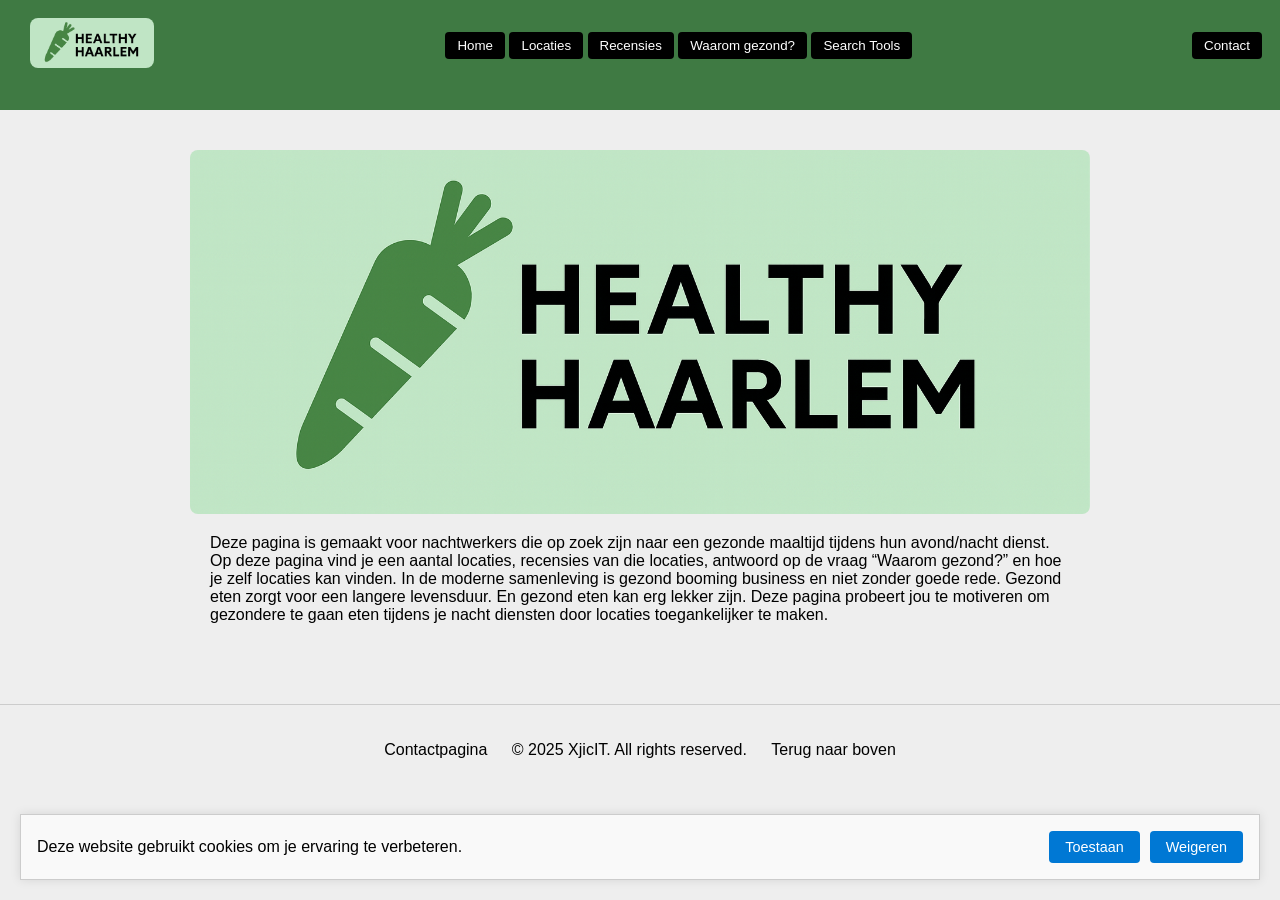
==== index.html @ 0e6c4abb "Final Version of WebMarkup" ====
<!DOCTYPE html>
<html lang="nl">
<head>
  <meta charset="UTF-8" />
  <meta name="viewport" content="width=device-width, initial-scale=1.0" />
  <title>Locatie Overzicht</title>
  <link rel="stylesheet" href="css/styles.css" />
  <link rel="icon" href="img/Favicon.png" type="image/png">

</head>
<input type="checkbox" id="cookie-toggle" hidden>

<section class="cookie-popup">
  <p>
    Deze website gebruikt cookies om je ervaring te verbeteren.
  </p>
  <label for="cookie-toggle" class="cookie-btn">Toestaan</label>
  <label for="cookie-toggle" class="cookie-btn">Weigeren</label>
</section>

<body>
  <header>
      <nav aria-label="Paginanavigatie" class="pagination">
        <figure class="site-logo">
          <a href="index.html">
            <img src="img/Logo.png" alt="Site logo">
          </a>
        </figure>  
        <section>
          <button type="button" onclick="location.href='index.html'">Home</button>
          <button type="button" onclick="location.href='locations.html'">Locaties</button>
          <button type="button" onclick="location.href='reviews.html'">Recensies</button>
          <button type="button" onclick="location.href='why.html'">Waarom gezond?</button>
          <button type="button" onclick="location.href='search.html'">Search Tools</button>
        </section>
          <button type="button" onclick="location.href='contact.html'">Contact</button>
      </nav>
    </header>
    <main>
      <figure>
        <img src="img/Logo.png" alt="Site Logo" class="flogo"/>
      </figure>
      <section>
        <p class="pagetext">
          Deze pagina is gemaakt voor nachtwerkers die op zoek zijn naar een gezonde maaltijd tijdens hun avond/nacht dienst. 
          Op deze pagina vind je een aantal locaties, recensies van die locaties, antwoord op de vraag “Waarom gezond?” en hoe je zelf locaties kan vinden. 
          In de moderne samenleving is gezond booming business en niet zonder goede rede. Gezond eten zorgt voor een langere levensduur. 
          En gezond eten kan erg lekker zijn. Deze pagina probeert jou te motiveren om gezondere te gaan eten tijdens je nacht diensten door locaties toegankelijker te maken.
        </p>
      </section>
    </main>
  <footer>
    <p>
      <a href="contact.html">Contactpagina</a>
      <a> &copy; 2025 XjicIT. All rights reserved. </a>
      <a href="#top">Terug naar boven</a>
    </p>
  </footer>

</body>
</html>
<!-- This page is owned by Xjic-->
---- css/styles.css ----
/* Note to self: Css uses page order starting with essentials (cookies, body & main) and then starting with header and ending with footer*/
.cookie-popup {
  position: fixed;
  bottom: 20px;
  left: 20px;
  right: 20px;
  background-color: #f9f9f9;
  border: 1px solid #ccc;
  padding: 1rem;
  box-shadow: 0 0 10px rgba(0,0,0,0.1);
  display: flex;
  justify-content: space-between;
  align-items: center;
  font-family: sans-serif;
  transition: opacity 0.5s ease, visibility 0.5s ease;
  z-index: 9999;
}

.cookie-popup p {
  margin: 0;
  flex: 1;
}

.cookie-btn {
  margin-left: 10px;
  padding: 0.5rem 1rem;
  background-color: #0078d4;
  color: white;
  border: none;
  cursor: pointer;
  text-align: center;
  font-size: 0.9rem;
  border-radius: 4px;
}

#cookie-toggle:checked + .cookie-popup {
  opacity: 0;
  visibility: hidden;
  pointer-events: none;
}

body {
  font-family: Arial, sans-serif;
  background-color: #eee;
  margin: 0;
  padding: 0;
}

main {
  max-width: 900px;
  margin: 0 auto;
  padding: 20px;
  flex: 1;
}

header {
  margin-bottom: 20px;
  background-color: #3f7a43;
  border: 2px solid #3f7a43;
}


.headerloc {
  margin-bottom: 0;
  background-color: white;
}

.site-logo img {
  height: 50px;
  width: auto;
}

.pagination {
  display: flex;
  justify-content: space-between;
  align-items: center;
  margin-bottom: 20px;
  flex-wrap: wrap;
  gap: 10px;
  padding: 1rem;
}

.pagination ul {
  list-style: none;
  padding: 0;
  display: flex;
  gap: 10px;
}

.pagination a {
  text-decoration: none;
  color: #000;
  padding: 6px 12px;
  border-radius: 4px;
}

.pagination button {
  background-color: #000;
  color: #fff;
  border: none;
  padding: 6px 12px;
  border-radius: 4px;
  cursor: pointer;
  transition: background-color 0.3s ease;
}

.pagination button:hover{
  background-color: #BDE7BA;
  color: black;
}

.location-list {
  display: flex;
  flex-direction: column;
  gap: 20px;
}

.location-card {
  display: grid;
  grid-template-columns: 100px 1fr auto;
  background-color: white;
  border: 1px solid #ddd;
  border-radius: 8px;
  padding: 16px;
  align-items: center;
  gap: 20px;
}

.location-card h2 {
  background-color: transparent;
  border: none;
  box-shadow: none;
  margin: 0;
  padding: 0.5em 0;
}

.location-card p {
  max-width: 300px;
  word-wrap: break-word;
  overflow-wrap: break-word;
}

.location-card .headerloc {
  background-color: transparent;
  border: none;
  box-shadow: none;
  padding: 0;
  margin: 0;
}

.flogo {
  width: 100%;
  height: auto;
  display: block;
}

.pagetext {
  margin: 20px;
}

figure {
  margin: 0;
}

figure img {
  width: 100px;
  height: 100px;
  object-fit: cover;
  border-radius: 8px;
}

header h2 {
  margin: -40px 35px 8px;
  font-size: 1.2em;
  background-color: transparent;
}

address {
  font-style: normal;
}

.location-actions {
  display: flex;
  flex-direction: column;
  align-items: center;
  gap: 10px;
}

.location-actions span {
  font-size: 1.5em;
  cursor: pointer;
}

.location-actions button {
  background-color: #bde7ba;
  color: black;
  border: none;
  padding: 6px 12px;
  border-radius: 4px;
  cursor: pointer;
  transition: background-color 0.3s ease;
}

.location-actions button:hover {
  background-color: #3F7A43;
}

.contact-form {
  background-color: white;
  padding: 20px;
  border-radius: 8px;
  max-width: 600px;
  margin: 0 auto;
}

.contact-form h1 {
  margin-bottom: 20px;
  font-size: 1.5em;
  text-align: center;
}

.contact-form form {
  display: flex;
  flex-direction: column;
  gap: 15px;
}

.contact-form label {
  font-weight: bold;
}

.contact-form input,
.contact-form textarea {
  padding: 10px;
  border: 1px solid #ccc;
  border-radius: 4px;
  font-family: inherit;
  font-size: 1rem;
}

input:invalid:not(:placeholder-shown) {
  border: 2px solid red;
  background-color: #ffe6e6;
}

input:valid {
  border: 2px solid #3f7a43;
  background-color: #e6ffe6;
}

.error-message {
  color: red;
  font-size: 0.9rem;
  margin-top: 4px;
  display: none;
}

input:invalid:not(:placeholder-shown) + .error-message {
  display: block;
}

.w3c{
  text-align: center;
}



.contact-form button {
  background-color: #3f7a43;
  color: white;
  border: none;
  padding: 10px;
  border-radius: 4px;
  cursor: pointer;
  font-size: 1rem;
  transition: background-color 0.3s ease;
}

.contact-form button:hover {
  background-color: #bde7ba;
  color: black;
}


footer {
  margin-top: 40px;
  padding: 20px;
  text-align: center;
  background-color: #EEE;
  border-top: 1px solid #ccc;
  max-height: 120px;
  overflow: auto;
}

footer a {
  color: #000;
  text-decoration: none;
  margin: 0 10px;
}

footer a:hover {
  text-decoration: underline;
}

html, footer {
  height: 100%;
  display: flex;
  flex-direction: column;
}

/*Mobile version css*/
@media screen and (max-width: 768px) {
  body {
    padding: 0;
  }

  main {
    max-width: 100%;
    margin: 0;
    padding: 10px;
  }

  .site-logo{
    display: flex;
    justify-content: center;
    width: 100%;

  }


  .pagination {
    flex-direction: column;
    align-items: stretch;
  }

  .pagination ul {
    flex-direction: column;
    gap: 8px;
    width: 100%;
  }

  .pagination button {
    width: 100%;
    font-size: 1rem;
  }

  .location-card {
    grid-template-columns: 1fr;
    text-align: center;
    padding: 12px;
  }

  .location-card address {
  text-align: center;
  display: flex;
  flex-direction: column;
  align-items: center;
  margin: 0 auto;
}


  .location-card section {
  text-align: center;
  display: flex;
  flex-direction: column;
  align-items: center;
}


  figure img {
    width: 80px;
    height: 80px;
    margin: 0 auto;
  }

  header h2 {
    margin: 10px 0;
    font-size: 1.1em;
  }

  .location-actions {
    flex-direction: row;
    justify-content: center;
    flex-wrap: wrap;
  }

  .location-actions button {
    width: auto;
    font-size: 0.9rem;
  }

  address p {
    margin: 4px 0;
    font-size: 0.95rem;
  }

  footer {
    padding: 15px;
    font-size: 0.9rem;
  }

  footer a {
    display: block;
    margin: 5px 0;
  }
}
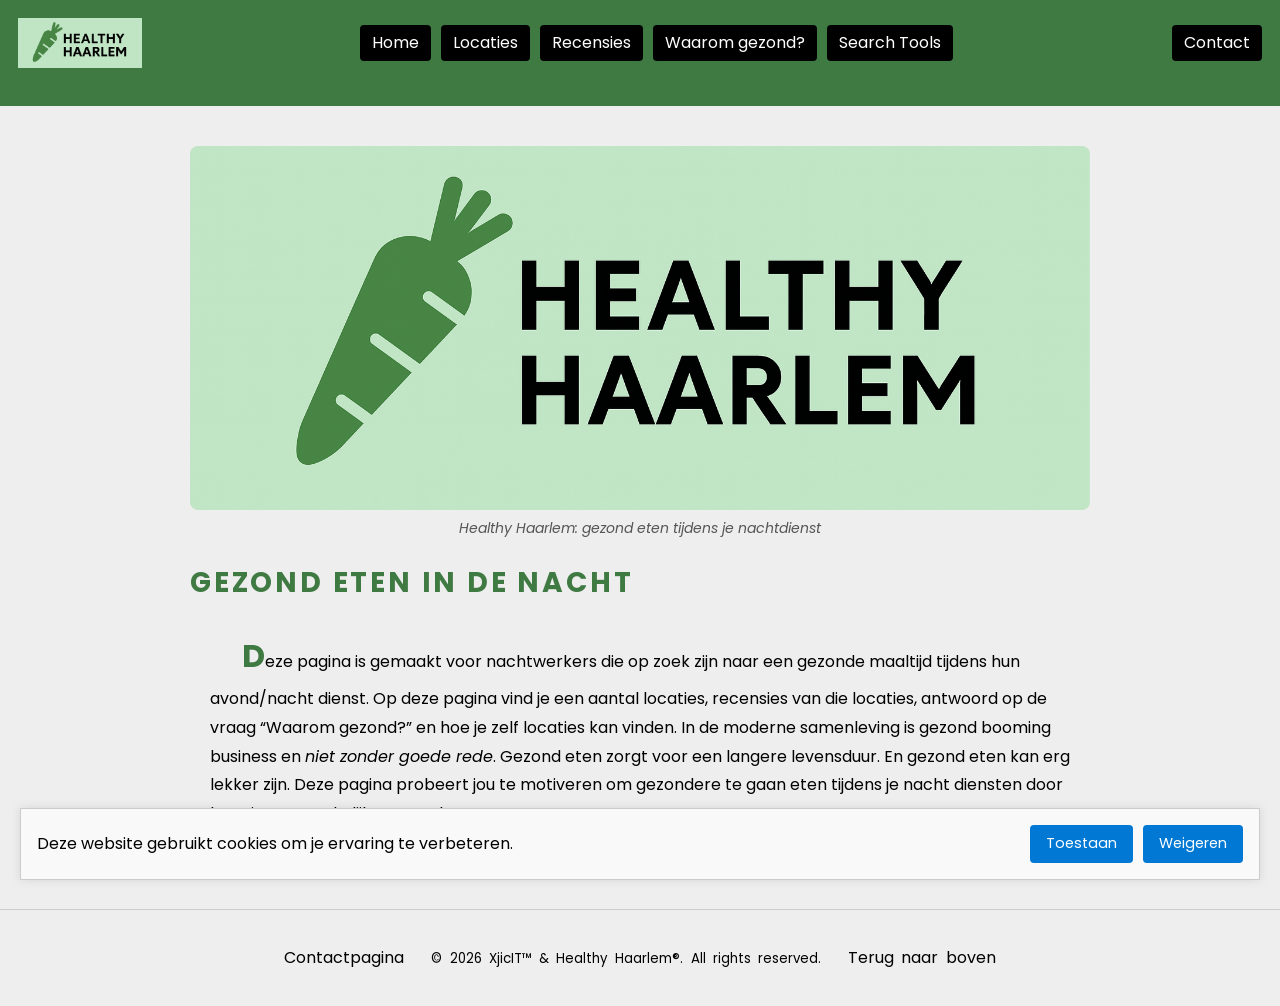
==== commit d8657b03: "Modified version of web pages" ====
--- a/index.html
+++ b/index.html
@@ -1,63 +1,58 @@
 <!DOCTYPE html>
 <html lang="nl">
-<head>
-  <meta charset="UTF-8" />
-  <meta name="viewport" content="width=device-width, initial-scale=1.0" />
-  <title>Locatie Overzicht</title>
-  <link rel="stylesheet" href="css/styles.css" />
-  <link rel="icon" href="img/Favicon.png" type="image/png">
-
-</head>
-<input type="checkbox" id="cookie-toggle" hidden>
-
-<section class="cookie-popup">
-  <p>
-    Deze website gebruikt cookies om je ervaring te verbeteren.
-  </p>
-  <label for="cookie-toggle" class="cookie-btn">Toestaan</label>
-  <label for="cookie-toggle" class="cookie-btn">Weigeren</label>
-</section>
-
-<body>
-  <header>
-      <nav aria-label="Paginanavigatie" class="pagination">
-        <figure class="site-logo">
-          <a href="index.html">
-            <img src="img/Logo.png" alt="Site logo">
-          </a>
-        </figure>  
-        <section>
-          <button type="button" onclick="location.href='index.html'">Home</button>
-          <button type="button" onclick="location.href='locations.html'">Locaties</button>
-          <button type="button" onclick="location.href='reviews.html'">Recensies</button>
-          <button type="button" onclick="location.href='why.html'">Waarom gezond?</button>
-          <button type="button" onclick="location.href='search.html'">Search Tools</button>
-        </section>
-          <button type="button" onclick="location.href='contact.html'">Contact</button>
-      </nav>
-    </header>
-    <main>
-      <figure>
-        <img src="img/Logo.png" alt="Site Logo" class="flogo"/>
-      </figure>
-      <section>
-        <p class="pagetext">
-          Deze pagina is gemaakt voor nachtwerkers die op zoek zijn naar een gezonde maaltijd tijdens hun avond/nacht dienst. 
-          Op deze pagina vind je een aantal locaties, recensies van die locaties, antwoord op de vraag “Waarom gezond?” en hoe je zelf locaties kan vinden. 
-          In de moderne samenleving is gezond booming business en niet zonder goede rede. Gezond eten zorgt voor een langere levensduur. 
-          En gezond eten kan erg lekker zijn. Deze pagina probeert jou te motiveren om gezondere te gaan eten tijdens je nacht diensten door locaties toegankelijker te maken.
-        </p>
-      </section>
-    </main>
-  <footer>
-    <p>
-      <a href="contact.html">Contactpagina</a>
-      <a> &copy; 2025 XjicIT. All rights reserved. </a>
-      <a href="#top">Terug naar boven</a>
-    </p>
-  </footer>
-
-</body>
+	<head>
+		<meta charset="UTF-8">
+		<meta name="viewport" content="width=device-width, initial-scale=1.0">
+		<meta name="description" content="Healthy Haarlem helpt nachtwerkers in Haarlem aan een gezonde maaltijd tijdens hun avond- of nachtdienst.">
+		<meta name="keywords" content="gezond eten, Haarlem, nachtwerkers, nachtdienst, restaurants">
+		<meta name="author" content="Xjic">
+		<title>Home | Healthy Haarlem</title>
+		<link rel="stylesheet" type="text/css" href="https://fonts.googleapis.com/css2?family=Poppins:wght@400;700&amp;display=swap">
+		<link rel="stylesheet" type="text/css" href="css/styles.css">
+		<link rel="icon" href="img/Favicon.png" type="image/png">
+	</head>
+	<body id="top">
+		<input type="checkbox" id="cookie-toggle" hidden>
+		<aside class="cookie-popup">
+			<p>Deze website gebruikt cookies om je ervaring te verbeteren.</p>
+			<label for="cookie-toggle" class="cookie-btn">Toestaan</label>
+			<label for="cookie-toggle" class="cookie-btn">Weigeren</label>
+		</aside>
+		<header>
+			<nav aria-label="Paginanavigatie" class="pagination">
+				<a href="index.html" class="site-logo"><img src="img/Logo.png" alt="Logo van Healthy Haarlem" title="Naar de homepage"></a>
+				<ul>
+					<li><a href="index.html">Home</a></li>
+					<li><a href="locations.html">Locaties</a></li>
+					<li><a href="reviews.html">Recensies</a></li>
+					<li><a href="why.html">Waarom gezond?</a></li>
+					<li><a href="search.html">Search Tools</a></li>
+				</ul>
+				<a href="contact.html" class="nav-contact">Contact</a>
+			</nav>
+		</header>
+		<main>
+			<figure class="hide-mobile">
+				<img src="img/Logo.png" alt="Logo van Healthy Haarlem" title="Healthy Haarlem" class="flogo">
+				<figcaption>Healthy Haarlem: gezond eten tijdens je nachtdienst</figcaption>
+			</figure>
+			<section>
+				<h1>Gezond eten in de nacht</h1>
+				<p class="pagetext">
+					Deze pagina is gemaakt voor nachtwerkers die op zoek zijn naar een gezonde maaltijd tijdens hun avond/nacht dienst.
+					Op deze pagina vind je een aantal locaties, recensies van die locaties, antwoord op de vraag &ldquo;Waarom gezond?&rdquo; en hoe je zelf locaties kan vinden.
+					In de moderne samenleving is gezond booming business en <em>niet zonder goede rede</em>. Gezond eten zorgt voor een langere levensduur.
+					En gezond eten kan erg lekker zijn. Deze pagina probeert jou te motiveren om gezondere te gaan eten tijdens je nacht diensten door locaties toegankelijker te maken.
+				</p>
+			</section>
+		</main>
+		<footer>
+			<p>
+				<a href="contact.html">Contactpagina</a>
+				<small>&copy; 2026 XjicIT&trade; &amp; Healthy Haarlem&reg;. All rights reserved.</small>
+				<a href="#top">Terug naar boven</a>
+			</p>
+		</footer>
+	</body>
 </html>
-<!-- This page is owned by Xjic-->
-
+<!-- This page is owned by XjicIT -->
--- a/css/styles.css
+++ b/css/styles.css
@@ -1,406 +1,526 @@
 /* Note to self: Css uses page order starting with essentials (cookies, body & main) and then starting with header and ending with footer*/
+
+/* Cookie melding */
 .cookie-popup {
-  position: fixed;
-  bottom: 20px;
-  left: 20px;
-  right: 20px;
-  background-color: #f9f9f9;
-  border: 1px solid #ccc;
-  padding: 1rem;
-  box-shadow: 0 0 10px rgba(0,0,0,0.1);
-  display: flex;
-  justify-content: space-between;
-  align-items: center;
-  font-family: sans-serif;
-  transition: opacity 0.5s ease, visibility 0.5s ease;
-  z-index: 9999;
+	position: fixed;
+	bottom: 1.25rem;
+	left: 1.25rem;
+	right: 1.25rem;
+	background-color: #f9f9f9;
+	border: 1px solid #ccc;
+	padding: 1rem;
+	box-shadow: 0 0 0.625rem rgba(0, 0, 0, 0.1);
+	display: flex;
+	justify-content: space-between;
+	align-items: center;
+	transition: opacity 0.5s ease, visibility 0.5s ease;
+	z-index: 9999;
 }
 
 .cookie-popup p {
-  margin: 0;
-  flex: 1;
+	margin: 0;
+	flex: 1;
 }
 
 .cookie-btn {
-  margin-left: 10px;
-  padding: 0.5rem 1rem;
-  background-color: #0078d4;
-  color: white;
-  border: none;
-  cursor: pointer;
-  text-align: center;
-  font-size: 0.9rem;
-  border-radius: 4px;
+	margin-left: 0.625rem;
+	padding: 0.5rem 1rem;
+	background-color: #0078d4;
+	color: white;
+	border: none;
+	cursor: pointer;
+	text-align: center;
+	font-size: 0.9rem;
+	border-radius: 0.25rem;
 }
 
 #cookie-toggle:checked + .cookie-popup {
-  opacity: 0;
-  visibility: hidden;
-  pointer-events: none;
-}
-
+	opacity: 0;
+	visibility: hidden;
+	pointer-events: none;
+}
+
+/* Algemeen */
 body {
-  font-family: Arial, sans-serif;
-  background-color: #eee;
-  margin: 0;
-  padding: 0;
+	font-family: "Poppins", Arial, sans-serif;
+	background-color: #eee;
+	line-height: 1.5;
+	margin: 0;
+	padding: 0;
 }
 
 main {
-  max-width: 900px;
-  margin: 0 auto;
-  padding: 20px;
-  flex: 1;
-}
-
+	max-width: 56.25rem;
+	margin: 0 auto;
+	padding: 1.25rem;
+}
+
+h1 {
+	color: #3f7a43;
+	font-size: 1.75rem;
+	text-transform: uppercase;
+	letter-spacing: 0.1em;
+}
+
+a:link {
+	color: #3f7a43;
+}
+
+a:visited {
+	color: #2b542e;
+}
+
+a:hover,
+a:focus {
+	color: #000;
+}
+
+a:active {
+	color: #bde7ba;
+}
+
+/* Header en navigatie */
 header {
-  margin-bottom: 20px;
-  background-color: #3f7a43;
-  border: 2px solid #3f7a43;
-}
-
+	margin-bottom: 1.25rem;
+	background-color: #3f7a43;
+	border: 2px solid #3f7a43;
+}
 
 .headerloc {
-  margin-bottom: 0;
-  background-color: white;
+	margin-bottom: 0;
+	background-color: white;
 }
 
 .site-logo img {
-  height: 50px;
-  width: auto;
+	height: 3.125rem;
+	width: auto;
+	display: block;
 }
 
 .pagination {
-  display: flex;
-  justify-content: space-between;
-  align-items: center;
-  margin-bottom: 20px;
-  flex-wrap: wrap;
-  gap: 10px;
-  padding: 1rem;
-}
-
-.pagination ul {
-  list-style: none;
-  padding: 0;
-  display: flex;
-  gap: 10px;
-}
-
-.pagination a {
-  text-decoration: none;
-  color: #000;
-  padding: 6px 12px;
-  border-radius: 4px;
-}
-
-.pagination button {
-  background-color: #000;
-  color: #fff;
-  border: none;
-  padding: 6px 12px;
-  border-radius: 4px;
-  cursor: pointer;
-  transition: background-color 0.3s ease;
-}
-
-.pagination button:hover{
-  background-color: #BDE7BA;
-  color: black;
-}
-
+	display: flex;
+	justify-content: space-between;
+	align-items: center;
+	margin-bottom: 1.25rem;
+	flex-wrap: wrap;
+	gap: 0.625rem;
+	padding: 1rem;
+}
+
+nav > ul {
+	list-style: none;
+	margin: 0;
+	padding: 0;
+	display: flex;
+	flex-wrap: wrap;
+	gap: 0.625rem;
+}
+
+/* Navigatie links zien eruit als knoppen */
+nav > ul a,
+.nav-contact {
+	display: inline-block;
+	position: relative;
+	top: 0;
+	background-color: #000;
+	padding: 0.375rem 0.75rem;
+	border-radius: 0.25rem;
+	text-decoration: none;
+	transition: background-color 0.3s ease, top 0.2s ease;
+}
+
+nav > ul a:link,
+nav > ul a:visited,
+.nav-contact:link,
+.nav-contact:visited {
+	color: #fff;
+}
+
+nav > ul a:hover,
+nav > ul a:focus,
+.nav-contact:hover,
+.nav-contact:focus {
+	background-color: #bde7ba;
+	color: #000;
+	top: -0.125rem;
+}
+
+nav > ul a:active,
+.nav-contact:active {
+	background-color: #2b542e;
+	color: #fff;
+}
+
+/* Locaties en recensies */
 .location-list {
-  display: flex;
-  flex-direction: column;
-  gap: 20px;
+	display: flex;
+	flex-direction: column;
+	gap: 1.25rem;
 }
 
 .location-card {
-  display: grid;
-  grid-template-columns: 100px 1fr auto;
-  background-color: white;
-  border: 1px solid #ddd;
-  border-radius: 8px;
-  padding: 16px;
-  align-items: center;
-  gap: 20px;
+	display: grid;
+	grid-template-columns: 6.25rem 1fr auto;
+	background-color: white;
+	border: 1px solid #ddd;
+	border-radius: 0.5rem;
+	padding: 1rem;
+	align-items: center;
+	gap: 1.25rem;
 }
 
 .location-card h2 {
-  background-color: transparent;
-  border: none;
-  box-shadow: none;
-  margin: 0;
-  padding: 0.5em 0;
+	background-color: transparent;
+	border: none;
+	box-shadow: none;
+	margin: 0;
+	padding: 0.5em 0;
 }
 
 .location-card p {
-  max-width: 300px;
-  word-wrap: break-word;
-  overflow-wrap: break-word;
+	max-width: 18.75rem;
+	overflow-wrap: break-word;
+}
+
+.location-card blockquote {
+	margin: 0;
 }
 
 .location-card .headerloc {
-  background-color: transparent;
-  border: none;
-  box-shadow: none;
-  padding: 0;
-  margin: 0;
+	background-color: transparent;
+	border: none;
+	box-shadow: none;
+	padding: 0;
+	margin: 0;
 }
 
 .flogo {
-  width: 100%;
-  height: auto;
-  display: block;
+	width: 100%;
+	height: auto;
+	display: block;
 }
 
 .pagetext {
-  margin: 20px;
+	margin: 1.25rem;
+	line-height: 1.8;
+	text-indent: 2em;
+}
+
+.pagetext::first-letter {
+	color: #3f7a43;
+	font-size: 2em;
+	font-weight: bold;
 }
 
 figure {
-  margin: 0;
+	margin: 0;
 }
 
 figure img {
-  width: 100px;
-  height: 100px;
-  object-fit: cover;
-  border-radius: 8px;
+	width: 6.25rem;
+	height: 6.25rem;
+	object-fit: cover;
+	border-radius: 0.5rem;
+}
+
+figcaption {
+	margin-top: 0.5rem;
+	color: #555;
+	font-size: 0.875rem;
+	font-style: italic;
+	text-align: center;
+}
+
+.float-wrap {
+	overflow: hidden;
 }
 
 header h2 {
-  margin: -40px 35px 8px;
-  font-size: 1.2em;
-  background-color: transparent;
+	margin: -2.5rem 2.2rem 0.5rem;
+	font-size: 1.2em;
+	background-color: transparent;
 }
 
 address {
-  font-style: normal;
+	font-style: normal;
 }
 
 .location-actions {
-  display: flex;
-  flex-direction: column;
-  align-items: center;
-  gap: 10px;
-}
-
-.location-actions span {
-  font-size: 1.5em;
-  cursor: pointer;
+	display: flex;
+	flex-direction: column;
+	align-items: center;
+	gap: 0.625rem;
 }
 
 .location-actions button {
-  background-color: #bde7ba;
-  color: black;
-  border: none;
-  padding: 6px 12px;
-  border-radius: 4px;
-  cursor: pointer;
-  transition: background-color 0.3s ease;
+	background-color: #bde7ba;
+	color: black;
+	border: none;
+	padding: 0.375rem 0.75rem;
+	border-radius: 0.25rem;
+	cursor: pointer;
+	transition: background-color 0.3s ease;
 }
 
 .location-actions button:hover {
-  background-color: #3F7A43;
-}
-
+	background-color: #3f7a43;
+}
+
+/* Tabel met alle locaties */
+.table-wrap {
+	margin-top: 2rem;
+	overflow-x: auto;
+}
+
+table {
+	width: 100%;
+	border-collapse: collapse;
+}
+
+th,
+td {
+	padding: 0.5rem 0.75rem;
+	text-align: left;
+	border-bottom: 1px solid #ddd;
+}
+
+th {
+	background-color: #3f7a43;
+	color: #fff;
+	text-transform: uppercase;
+	letter-spacing: 0.05em;
+}
+
+tbody tr:nth-child(even) {
+	background-color: #CFF;
+}
+
+tbody tr:nth-child(odd) {
+	background-color: #FFF;
+}
+
+/* Contactformulier */
 .contact-form {
-  background-color: white;
-  padding: 20px;
-  border-radius: 8px;
-  max-width: 600px;
-  margin: 0 auto;
+	background-color: white;
+	padding: 1.25rem;
+	border-radius: 0.5rem;
+	max-width: 37.5rem;
+	margin: 0 auto;
 }
 
 .contact-form h1 {
-  margin-bottom: 20px;
-  font-size: 1.5em;
-  text-align: center;
-}
-
-.contact-form form {
-  display: flex;
-  flex-direction: column;
-  gap: 15px;
+	margin-bottom: 1.25rem;
+	font-size: 1.5em;
+	text-align: center;
+}
+
+.contact-form fieldset {
+	display: flex;
+	flex-direction: column;
+	gap: 0.9375rem;
+	border-style: double;
+	border-width: 0.25rem;
+	border-color: #3f7a43;
+	border-radius: 0.5rem;
+	margin: 0;
+	min-width: 0;
+	padding: 1rem;
+}
+
+.contact-form legend {
+	padding: 0 0.5rem;
+	font-weight: bold;
 }
 
 .contact-form label {
-  font-weight: bold;
+	font-weight: bold;
 }
 
 .contact-form input,
 .contact-form textarea {
-  padding: 10px;
-  border: 1px solid #ccc;
-  border-radius: 4px;
-  font-family: inherit;
-  font-size: 1rem;
+	padding: 0.625rem;
+	border: 1px solid #ccc;
+	border-radius: 0.25rem;
+	font-family: inherit;
+	font-size: 1rem;
 }
 
 input:invalid:not(:placeholder-shown) {
-  border: 2px solid red;
-  background-color: #ffe6e6;
+	border: 2px solid red;
+	background-color: #ffe6e6;
 }
 
 input:valid {
-  border: 2px solid #3f7a43;
-  background-color: #e6ffe6;
+	border: 2px solid #3f7a43;
+	background-color: #e6ffe6;
 }
 
 .error-message {
-  color: red;
-  font-size: 0.9rem;
-  margin-top: 4px;
-  display: none;
+	color: red;
+	font-size: 0.9rem;
+	margin-top: 0.25rem;
+	display: none;
 }
 
 input:invalid:not(:placeholder-shown) + .error-message {
-  display: block;
-}
-
-.w3c{
-  text-align: center;
-}
-
-
-
-.contact-form button {
-  background-color: #3f7a43;
-  color: white;
-  border: none;
-  padding: 10px;
-  border-radius: 4px;
-  cursor: pointer;
-  font-size: 1rem;
-  transition: background-color 0.3s ease;
-}
-
-.contact-form button:hover {
-  background-color: #bde7ba;
-  color: black;
-}
-
-
+	display: block;
+}
+
+.w3c {
+	text-align: center;
+}
+
+.contact-form input[type="submit"] {
+	background-color: #3f7a43;
+	color: white;
+	border: none;
+	padding: 0.625rem;
+	border-radius: 0.25rem;
+	cursor: pointer;
+	font-size: 1rem;
+	transition: background-color 0.3s ease;
+}
+
+.contact-form input[type="submit"]:hover {
+	background-color: #bde7ba;
+	color: black;
+}
+
+/* Footer */
 footer {
-  margin-top: 40px;
-  padding: 20px;
-  text-align: center;
-  background-color: #EEE;
-  border-top: 1px solid #ccc;
-  max-height: 120px;
-  overflow: auto;
-}
-
-footer a {
-  color: #000;
-  text-decoration: none;
-  margin: 0 10px;
+	margin-top: 2.5rem;
+	padding: 1.25rem;
+	text-align: center;
+	background-color: #EEE;
+	border-top: 1px solid #ccc;
+}
+
+footer p {
+	word-spacing: 0.2em;
+}
+
+footer a,
+footer small {
+	margin: 0 0.625rem;
+}
+
+footer a:link,
+footer a:visited {
+	color: #000;
+	text-decoration: none;
 }
 
 footer a:hover {
-  text-decoration: underline;
-}
-
-html, footer {
-  height: 100%;
-  display: flex;
-  flex-direction: column;
+	text-decoration: underline;
+}
+
+/* PC version css */
+@media screen and (min-width: 769px) {
+	.float-img {
+		float: left;
+		width: 40%;
+		margin: 0 1.25rem 1rem 0;
+	}
 }
 
 /*Mobile version css*/
 @media screen and (max-width: 768px) {
-  body {
-    padding: 0;
-  }
-
-  main {
-    max-width: 100%;
-    margin: 0;
-    padding: 10px;
-  }
-
-  .site-logo{
-    display: flex;
-    justify-content: center;
-    width: 100%;
-
-  }
-
-
-  .pagination {
-    flex-direction: column;
-    align-items: stretch;
-  }
-
-  .pagination ul {
-    flex-direction: column;
-    gap: 8px;
-    width: 100%;
-  }
-
-  .pagination button {
-    width: 100%;
-    font-size: 1rem;
-  }
-
-  .location-card {
-    grid-template-columns: 1fr;
-    text-align: center;
-    padding: 12px;
-  }
-
-  .location-card address {
-  text-align: center;
-  display: flex;
-  flex-direction: column;
-  align-items: center;
-  margin: 0 auto;
-}
-
-
-  .location-card section {
-  text-align: center;
-  display: flex;
-  flex-direction: column;
-  align-items: center;
-}
-
-
-  figure img {
-    width: 80px;
-    height: 80px;
-    margin: 0 auto;
-  }
-
-  header h2 {
-    margin: 10px 0;
-    font-size: 1.1em;
-  }
-
-  .location-actions {
-    flex-direction: row;
-    justify-content: center;
-    flex-wrap: wrap;
-  }
-
-  .location-actions button {
-    width: auto;
-    font-size: 0.9rem;
-  }
-
-  address p {
-    margin: 4px 0;
-    font-size: 0.95rem;
-  }
-
-  footer {
-    padding: 15px;
-    font-size: 0.9rem;
-  }
-
-  footer a {
-    display: block;
-    margin: 5px 0;
-  }
-}
+	main {
+		max-width: 100%;
+		margin: 0;
+		padding: 0.625rem;
+	}
+
+	.hide-mobile {
+		display: none;
+	}
+
+	.site-logo {
+		display: flex;
+		justify-content: center;
+		width: 100%;
+	}
+
+	.pagination {
+		flex-direction: column;
+		align-items: stretch;
+	}
+
+	nav > ul {
+		flex-direction: column;
+		gap: 0.5rem;
+		width: 100%;
+	}
+
+	nav > ul a,
+	.nav-contact {
+		display: block;
+		text-align: center;
+		font-size: 1rem;
+	}
+
+	.location-card {
+		grid-template-columns: 1fr;
+		text-align: center;
+		padding: 0.75rem;
+	}
+
+	.location-card address {
+		text-align: center;
+		display: flex;
+		flex-direction: column;
+		align-items: center;
+		margin: 0 auto;
+	}
+
+	.location-card blockquote {
+		text-align: center;
+		display: flex;
+		flex-direction: column;
+		align-items: center;
+	}
+
+	figure img {
+		width: 5rem;
+		height: 5rem;
+		margin: 0 auto;
+	}
+
+	header h2 {
+		margin: 0.625rem 0;
+		font-size: 1.1em;
+	}
+
+	.location-actions {
+		flex-direction: row;
+		justify-content: center;
+		flex-wrap: wrap;
+	}
+
+	.location-actions button {
+		width: auto;
+		font-size: 0.9rem;
+	}
+
+	address p {
+		margin: 0.25rem 0;
+		font-size: 0.95rem;
+	}
+
+	th,
+	td {
+		font-size: 0.875rem;
+		padding: 0.375rem;
+	}
+
+	footer {
+		padding: 0.9375rem;
+		font-size: 0.9rem;
+	}
+
+	footer a,
+	footer small {
+		display: block;
+		margin: 0.3125rem 0;
+	}
+}
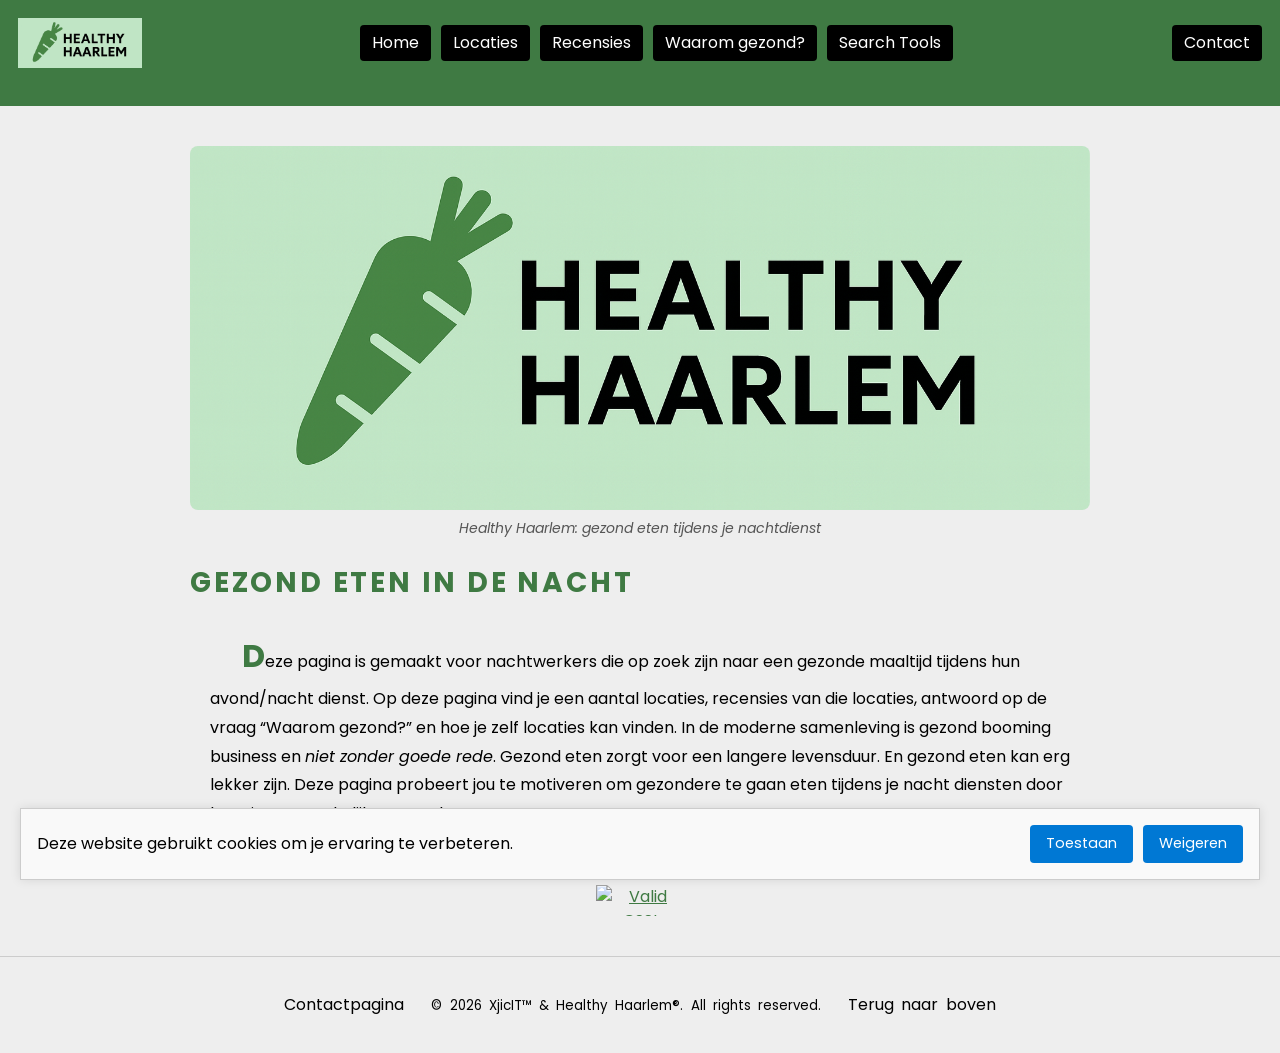
==== commit f20fd43d: "Added CSS validator, class to remove inline style in the validator logo and formatted code CTRL A CT" ====
--- a/index.html
+++ b/index.html
@@ -1,58 +1,75 @@
 <!DOCTYPE html>
 <html lang="nl">
-	<head>
-		<meta charset="UTF-8">
-		<meta name="viewport" content="width=device-width, initial-scale=1.0">
-		<meta name="description" content="Healthy Haarlem helpt nachtwerkers in Haarlem aan een gezonde maaltijd tijdens hun avond- of nachtdienst.">
-		<meta name="keywords" content="gezond eten, Haarlem, nachtwerkers, nachtdienst, restaurants">
-		<meta name="author" content="Xjic">
-		<title>Home | Healthy Haarlem</title>
-		<link rel="stylesheet" type="text/css" href="https://fonts.googleapis.com/css2?family=Poppins:wght@400;700&amp;display=swap">
-		<link rel="stylesheet" type="text/css" href="css/styles.css">
-		<link rel="icon" href="img/Favicon.png" type="image/png">
-	</head>
-	<body id="top">
-		<input type="checkbox" id="cookie-toggle" hidden>
-		<aside class="cookie-popup">
-			<p>Deze website gebruikt cookies om je ervaring te verbeteren.</p>
-			<label for="cookie-toggle" class="cookie-btn">Toestaan</label>
-			<label for="cookie-toggle" class="cookie-btn">Weigeren</label>
-		</aside>
-		<header>
-			<nav aria-label="Paginanavigatie" class="pagination">
-				<a href="index.html" class="site-logo"><img src="img/Logo.png" alt="Logo van Healthy Haarlem" title="Naar de homepage"></a>
-				<ul>
-					<li><a href="index.html">Home</a></li>
-					<li><a href="locations.html">Locaties</a></li>
-					<li><a href="reviews.html">Recensies</a></li>
-					<li><a href="why.html">Waarom gezond?</a></li>
-					<li><a href="search.html">Search Tools</a></li>
-				</ul>
-				<a href="contact.html" class="nav-contact">Contact</a>
-			</nav>
-		</header>
-		<main>
-			<figure class="hide-mobile">
-				<img src="img/Logo.png" alt="Logo van Healthy Haarlem" title="Healthy Haarlem" class="flogo">
-				<figcaption>Healthy Haarlem: gezond eten tijdens je nachtdienst</figcaption>
-			</figure>
-			<section>
-				<h1>Gezond eten in de nacht</h1>
-				<p class="pagetext">
-					Deze pagina is gemaakt voor nachtwerkers die op zoek zijn naar een gezonde maaltijd tijdens hun avond/nacht dienst.
-					Op deze pagina vind je een aantal locaties, recensies van die locaties, antwoord op de vraag &ldquo;Waarom gezond?&rdquo; en hoe je zelf locaties kan vinden.
-					In de moderne samenleving is gezond booming business en <em>niet zonder goede rede</em>. Gezond eten zorgt voor een langere levensduur.
-					En gezond eten kan erg lekker zijn. Deze pagina probeert jou te motiveren om gezondere te gaan eten tijdens je nacht diensten door locaties toegankelijker te maken.
-				</p>
-			</section>
-		</main>
-		<footer>
-			<p>
-				<a href="contact.html">Contactpagina</a>
-				<small>&copy; 2026 XjicIT&trade; &amp; Healthy Haarlem&reg;. All rights reserved.</small>
-				<a href="#top">Terug naar boven</a>
+
+<head>
+	<meta charset="UTF-8">
+	<meta name="viewport" content="width=device-width, initial-scale=1.0">
+	<meta name="description"
+		content="Healthy Haarlem helpt nachtwerkers in Haarlem aan een gezonde maaltijd tijdens hun avond- of nachtdienst.">
+	<meta name="keywords" content="gezond eten, Haarlem, nachtwerkers, nachtdienst, restaurants">
+	<meta name="author" content="Xjic">
+	<title>Home | Healthy Haarlem</title>
+	<link rel="stylesheet" type="text/css"
+		href="https://fonts.googleapis.com/css2?family=Poppins:wght@400;700&amp;display=swap">
+	<link rel="stylesheet" type="text/css" href="css/styles.css">
+	<link rel="icon" href="img/Favicon.png" type="image/png">
+</head>
+
+<body id="top">
+	<input type="checkbox" id="cookie-toggle" hidden>
+	<aside class="cookie-popup">
+		<p>Deze website gebruikt cookies om je ervaring te verbeteren.</p>
+		<label for="cookie-toggle" class="cookie-btn">Toestaan</label>
+		<label for="cookie-toggle" class="cookie-btn">Weigeren</label>
+	</aside>
+	<header>
+		<nav aria-label="Paginanavigatie" class="pagination">
+			<a href="index.html" class="site-logo"><img src="img/Logo.png" alt="Logo van Healthy Haarlem"
+					title="Naar de homepage"></a>
+			<ul>
+				<li><a href="index.html">Home</a></li>
+				<li><a href="locations.html">Locaties</a></li>
+				<li><a href="reviews.html">Recensies</a></li>
+				<li><a href="why.html">Waarom gezond?</a></li>
+				<li><a href="search.html">Search Tools</a></li>
+			</ul>
+			<a href="contact.html" class="nav-contact">Contact</a>
+		</nav>
+	</header>
+	<main>
+		<figure class="hide-mobile">
+			<img src="img/Logo.png" alt="Logo van Healthy Haarlem" title="Healthy Haarlem" class="flogo">
+			<figcaption>Healthy Haarlem: gezond eten tijdens je nachtdienst</figcaption>
+		</figure>
+		<section>
+			<h1>Gezond eten in de nacht</h1>
+			<p class="pagetext">
+				Deze pagina is gemaakt voor nachtwerkers die op zoek zijn naar een gezonde maaltijd tijdens hun
+				avond/nacht dienst.
+				Op deze pagina vind je een aantal locaties, recensies van die locaties, antwoord op de vraag
+				&ldquo;Waarom gezond?&rdquo; en hoe je zelf locaties kan vinden.
+				In de moderne samenleving is gezond booming business en <em>niet zonder goede rede</em>. Gezond eten
+				zorgt voor een langere levensduur.
+				En gezond eten kan erg lekker zijn. Deze pagina probeert jou te motiveren om gezondere te gaan eten
+				tijdens je nacht diensten door locaties toegankelijker te maken.
 			</p>
-		</footer>
-	</body>
+		</section>
+	</main>
+	<section>
+		<p class="w3c">
+			<a href="https://jigsaw.w3.org/css-validator/check/referer">
+				<img src="https://jigsaw.w3.org/css-validator/images/vcss-blue" alt="Valid CSS!" />
+			</a>
+		</p>
+	</section>
+	<footer>
+		<p>
+			<a href="contact.html">Contactpagina</a>
+			<small>&copy; 2026 XjicIT&trade; &amp; Healthy Haarlem&reg;. All rights reserved.</small>
+			<a href="#top">Terug naar boven</a>
+		</p>
+	</footer>
+</body>
+
 </html>
 <!-- This page is owned by XjicIT -->
--- a/css/styles.css
+++ b/css/styles.css
@@ -414,6 +414,14 @@
 	text-decoration: underline;
 }
 
+.w3c img {
+	display: block;
+	margin: 0 auto;
+	border: 0;
+	width: 5.5rem;
+	height: 1.9375rem;
+}
+
 /* PC version css */
 @media screen and (min-width: 769px) {
 	.float-img {
